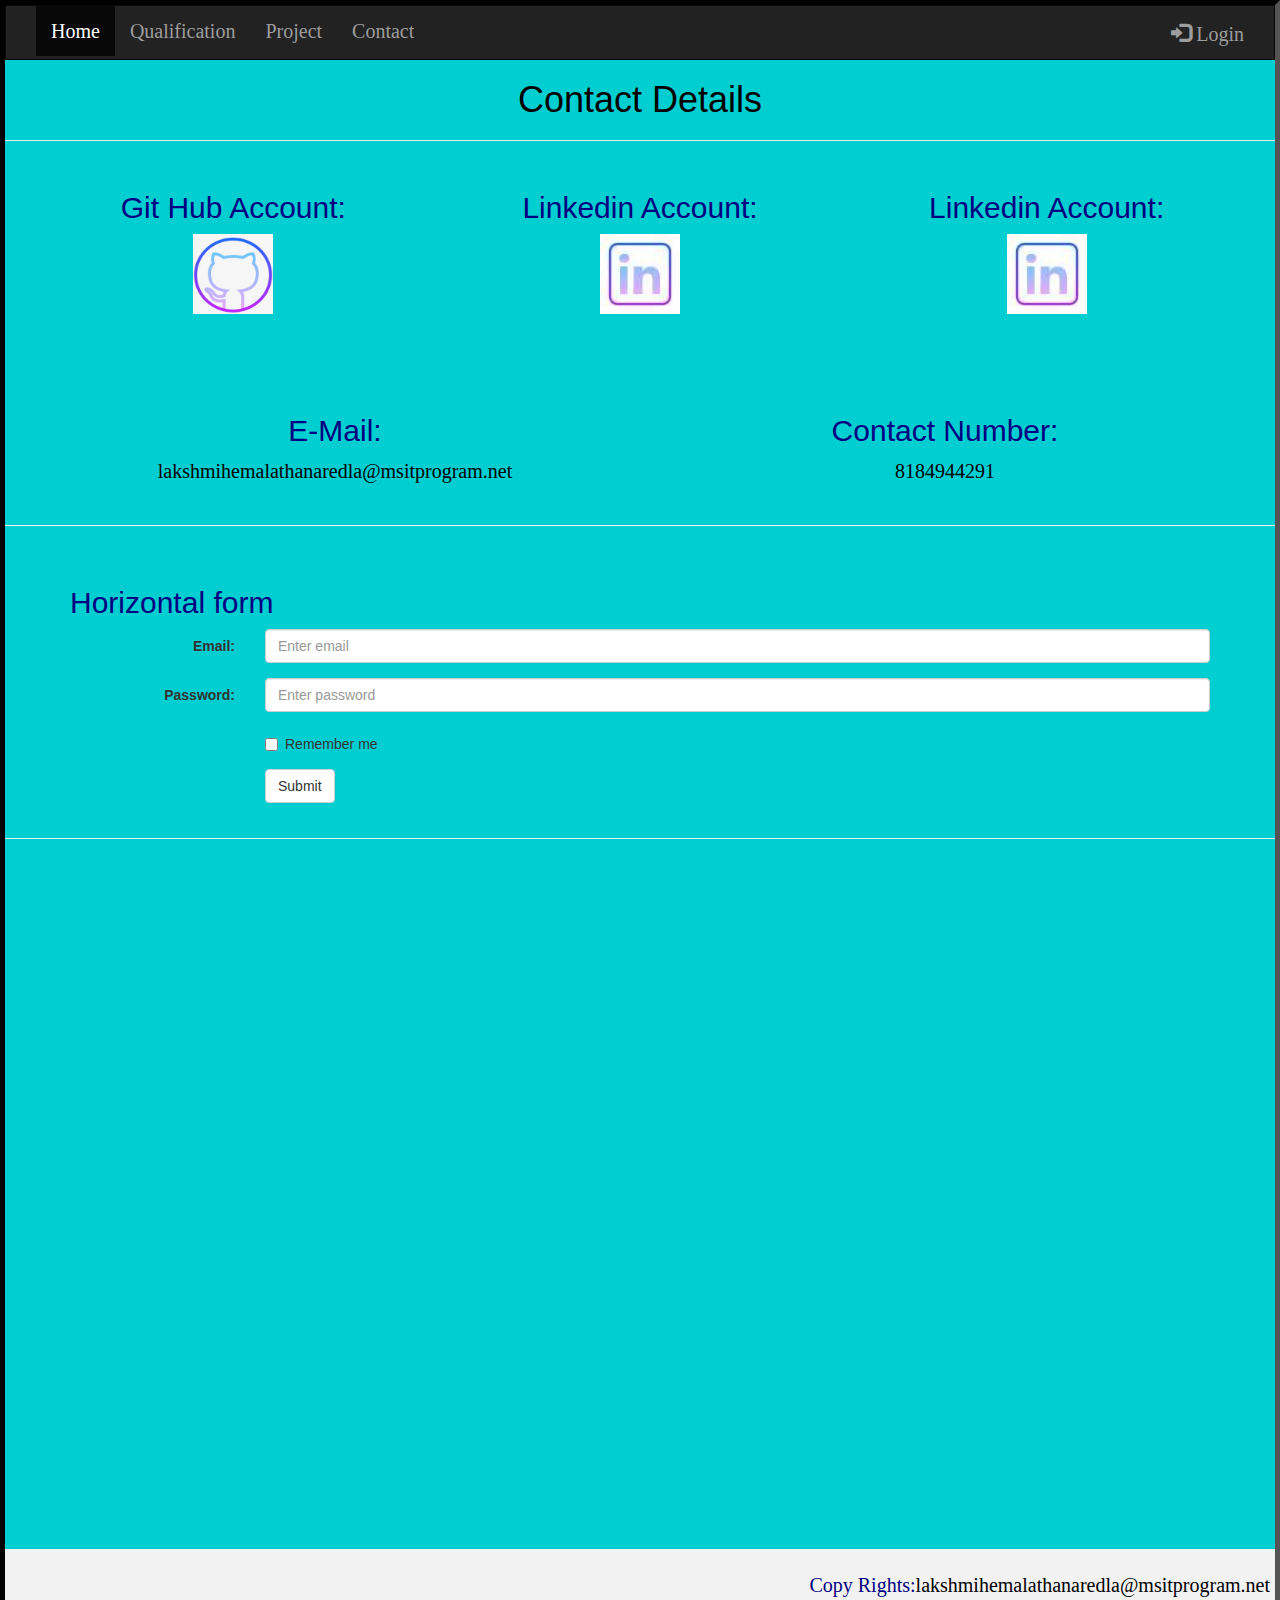
==== contact.html @ 9359a140 "commit" ====
<!DOCTYPE html>
<html lang="en">
<head>
  <title>Bootstrap Example</title>
  <meta charset="utf-8">
  <meta name="viewport" content="width=device-width, initial-scale=1">
  
  <link rel="stylesheet" href="https://maxcdn.bootstrapcdn.com/bootstrap/3.4.1/css/bootstrap.min.css">
<link rel="stylesheet" href="contact1.css">
  <script src="https://ajax.googleapis.com/ajax/libs/jquery/3.5.1/jquery.min.js"></script>
  <script src="https://maxcdn.bootstrapcdn.com/bootstrap/3.4.1/js/bootstrap.min.js"></script>
  <style>
    /* Remove the navbar's default margin-bottom and rounded borders */ 
    .navbar {
      margin-bottom: 0;
      border-radius: 0;
    }
    
    /* Add a gray background color and some padding to the footer */
    footer {
      background-color: #f2f2f2;
      padding: 5px;
    }
  </style>
</head>


<body>

<nav class="navbar navbar-inverse">
  <div class="container-fluid">
    <div class="navbar-header">
      <button type="button" class="navbar-toggle" data-toggle="collapse" data-target="#myNavbar">
        <span class="icon-bar"></span>
        <span class="icon-bar"></span>
        <span class="icon-bar"></span>                        
      </button>
      
    </div>
    <div class="collapse navbar-collapse" id="myNavbar">
      <ul class="nav navbar-nav">
        <li class="active"><a href="index.html">Home</a></li>
        <li><a href="qualification.html">Qualification</a></li>
        <li><a href="project.html">Project</a></li>
        <li><a href="contact.html">Contact</a></li>
      </ul>
      <ul class="nav navbar-nav navbar-right">
        <li><a href="#"><span class="glyphicon glyphicon-log-in"></span> Login</a></li>
      </ul>
    </div>
  </div>
</nav>


<header>
<h1 align="center"> Contact Details</h1>
</header>
<hr line-color="black"></hr>

<div class="container-fluid bg-3 text-center">    
  <div class="row">
    <div class="col-sm-4">
   <h2> Git Hub Account:</h2>
<a href="https://github.com/hemalathanaredlaMAHI" id="a1" target="_blank"><img src="git.png"></a>

    </div>
    <div class="col-sm-4"> 
      <h2> Linkedin Account: </h2>
<a href="https://www.linkedin.com/in/lakshmi-hemalatha-naredla-b4995a190/" id="a1" target="_blank"> <img src="th.jfif"> </a>

    </div>
    <div class="col-sm-4" > 
      <h2> Linkedin Account: </h2>
<a href="https://www.linkedin.com/in/lakshmi-hemalatha-naredla-b4995a190/" id="a1" target="_blank"> <img src="th.jfif"> </a>

    </div>
   
  </div>
</div>

<br><br><br>
<div class="container-fluid bg-3 text-center">    
  <div class="row">
    <div class="col-sm-6">
   <h2>E-Mail:</h2>
<p id="aa1"> lakshmihemalathanaredla@msitprogram.net</p>

    </div>
    <div class="col-sm-6"> 
      <h2>Contact Number: </h2>
<p id="aa1"> 8184944291</p>


    </div>
    
   
  </div>
</div>

<hr>
<br>

<div class="container">
  <h2>Horizontal form</h2>
  <form class="form-horizontal" action="/action_page.php">
    <div class="form-group">
      <label class="control-label col-sm-2" for="email">Email:</label>
      <div class="col-sm-10">
        <input type="email" class="form-control" id="email" placeholder="Enter email" name="email">
      </div>
    </div>
    <div class="form-group">
      <label class="control-label col-sm-2" for="pwd">Password:</label>
      <div class="col-sm-10">          
        <input type="password" class="form-control" id="pwd" placeholder="Enter password" name="pwd">
      </div>
    </div>
    <div class="form-group">        
      <div class="col-sm-offset-2 col-sm-10">
        <div class="checkbox">
          <label><input type="checkbox" name="remember"> Remember me</label>
        </div>
      </div>
    </div>
    <div class="form-group">        
      <div class="col-sm-offset-2 col-sm-10">
        <button type="submit" class="btn btn-default">Submit</button>
      </div>
    </div>
  </form>
</div>




<hr>
 <iframe src="https://docs.google.com/forms/d/e/1FAIpQLSeeTylYBq8gPxb14tZoVLbVaA1xzpb8PnZP3p4kmmHgdvgNAQ/viewform?embedded=true" width="640" height="685" frameborder="0" marginheight="0" marginwidth="0">Loading…</iframe>



<footer>
  
  <h3 align="right">Copy Rights:<a href="mailto:lakshmihemalathanaredla@msitprogram.net" id="a2">lakshmihemalathanaredla@msitprogram.net</a>
</h3></footer>
</body>
</html>
---- contact1.css ----
h1{
  
  color:black;
  font-family: sans-serif;
}
h2{
 
  font-family: sans-serif;
  color: navy;
}
a:hover,
            a:active {
            background-color:turquoise;
            }
 

img{
width:80px;
height: 80px;
}
#a1{
color: black;
text-decoration:none;
font-size:20px;
}
a{
color: navy;
text-decoration:none;
font-size:20px;
}

body {  
  background-color:darkturquoise; 
  border-color: black;  
  border-width: 5px;  
  border-style: inset;  
 
  }  
.row {
    margin: 5px;
    color:navy;
    font-family: sans-serif;
  }
  .row,
  .row > .column {
    padding: 5px;
    
  }
  .column {
    float: left;
    width: 24%;

    font-family: sans-serif;
  }
#aa1{
color:black;
}
 
 
  .content {
    background-color:ghostwhite;
    padding: 10px;
    color:navy;
 font-family: sans-serif;
  }
 ol,ul,p,h3{
  font-size: 20px;
  font-family:cursive;
}
p{
font-color:black;
}

button {
  background-color: white; 
  color: black; 
  border: 2px solid #008CBA;
}
#a2{
color: black;
text-decoration:none;
font-size:20px;
}
button:hover {
  background-color: #008CBA;
  color:white;
}

h3{
color:navy;
}
@media print and (max-width: 900px) {
    .column {
      width: 50%;
    }
  }
  @media print and (max-width: 600px) {
    .column {
      width: 100%;
    }
  }
@media only screen and (max-width: 900px) {
  body {
    background-color: lightblue;
  }
}
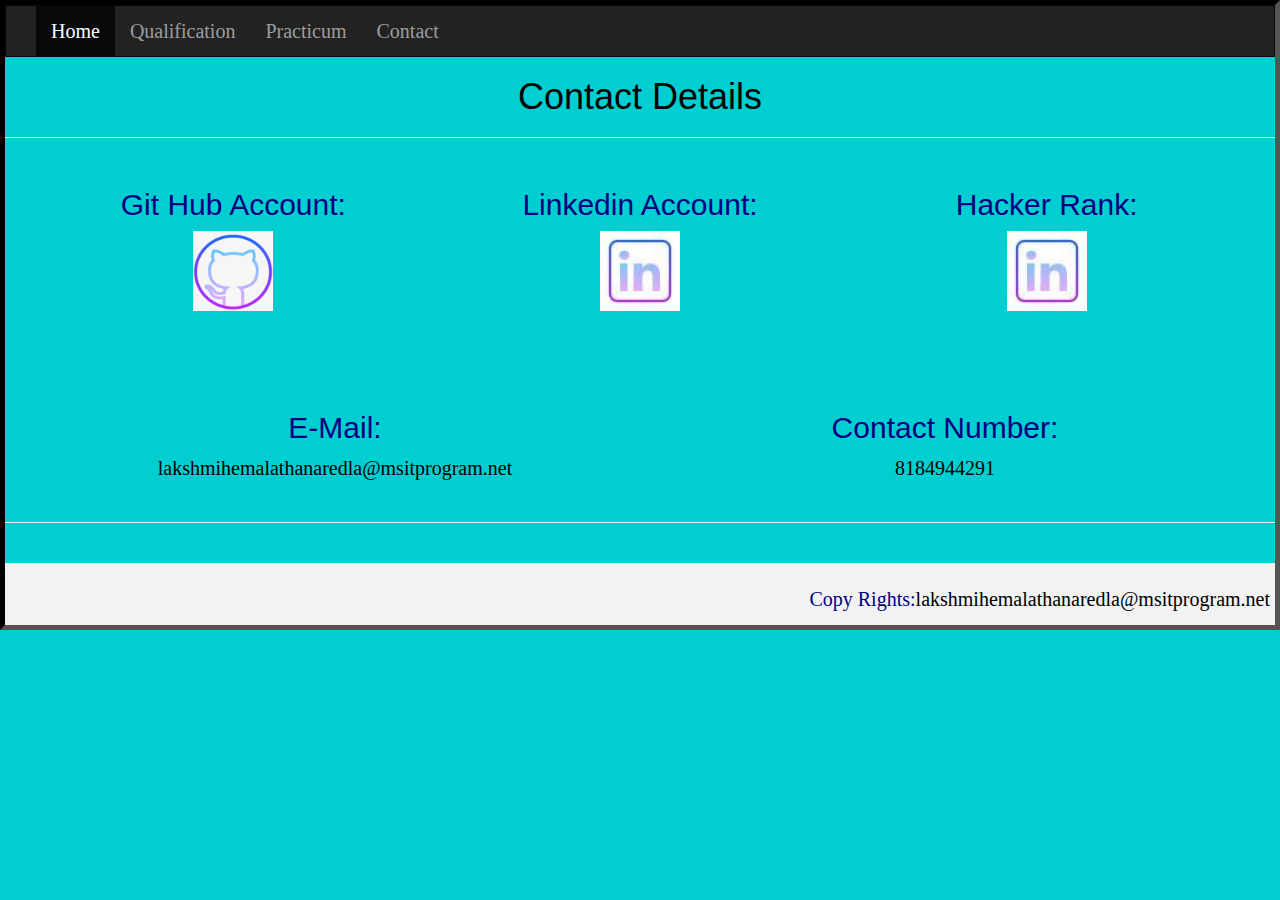
==== commit 0429c86f: "version2" ====
--- a/contact.html
+++ b/contact.html
@@ -41,12 +41,10 @@
       <ul class="nav navbar-nav">
         <li class="active"><a href="index.html">Home</a></li>
         <li><a href="qualification.html">Qualification</a></li>
-        <li><a href="project.html">Project</a></li>
+        <li><a href="practicum.html">Practicum</a></li>
         <li><a href="contact.html">Contact</a></li>
       </ul>
-      <ul class="nav navbar-nav navbar-right">
-        <li><a href="#"><span class="glyphicon glyphicon-log-in"></span> Login</a></li>
-      </ul>
+      
     </div>
   </div>
 </nav>
@@ -70,7 +68,7 @@
 
     </div>
     <div class="col-sm-4" > 
-      <h2> Linkedin Account: </h2>
+      <h2> Hacker Rank: </h2>
 <a href="https://www.linkedin.com/in/lakshmi-hemalatha-naredla-b4995a190/" id="a1" target="_blank"> <img src="th.jfif"> </a>
 
     </div>
@@ -100,42 +98,6 @@
 <hr>
 <br>
 
-<div class="container">
-  <h2>Horizontal form</h2>
-  <form class="form-horizontal" action="/action_page.php">
-    <div class="form-group">
-      <label class="control-label col-sm-2" for="email">Email:</label>
-      <div class="col-sm-10">
-        <input type="email" class="form-control" id="email" placeholder="Enter email" name="email">
-      </div>
-    </div>
-    <div class="form-group">
-      <label class="control-label col-sm-2" for="pwd">Password:</label>
-      <div class="col-sm-10">          
-        <input type="password" class="form-control" id="pwd" placeholder="Enter password" name="pwd">
-      </div>
-    </div>
-    <div class="form-group">        
-      <div class="col-sm-offset-2 col-sm-10">
-        <div class="checkbox">
-          <label><input type="checkbox" name="remember"> Remember me</label>
-        </div>
-      </div>
-    </div>
-    <div class="form-group">        
-      <div class="col-sm-offset-2 col-sm-10">
-        <button type="submit" class="btn btn-default">Submit</button>
-      </div>
-    </div>
-  </form>
-</div>
-
-
-
-
-<hr>
- <iframe src="https://docs.google.com/forms/d/e/1FAIpQLSeeTylYBq8gPxb14tZoVLbVaA1xzpb8PnZP3p4kmmHgdvgNAQ/viewform?embedded=true" width="640" height="685" frameborder="0" marginheight="0" marginwidth="0">Loading…</iframe>
-
 
 
 <footer>
